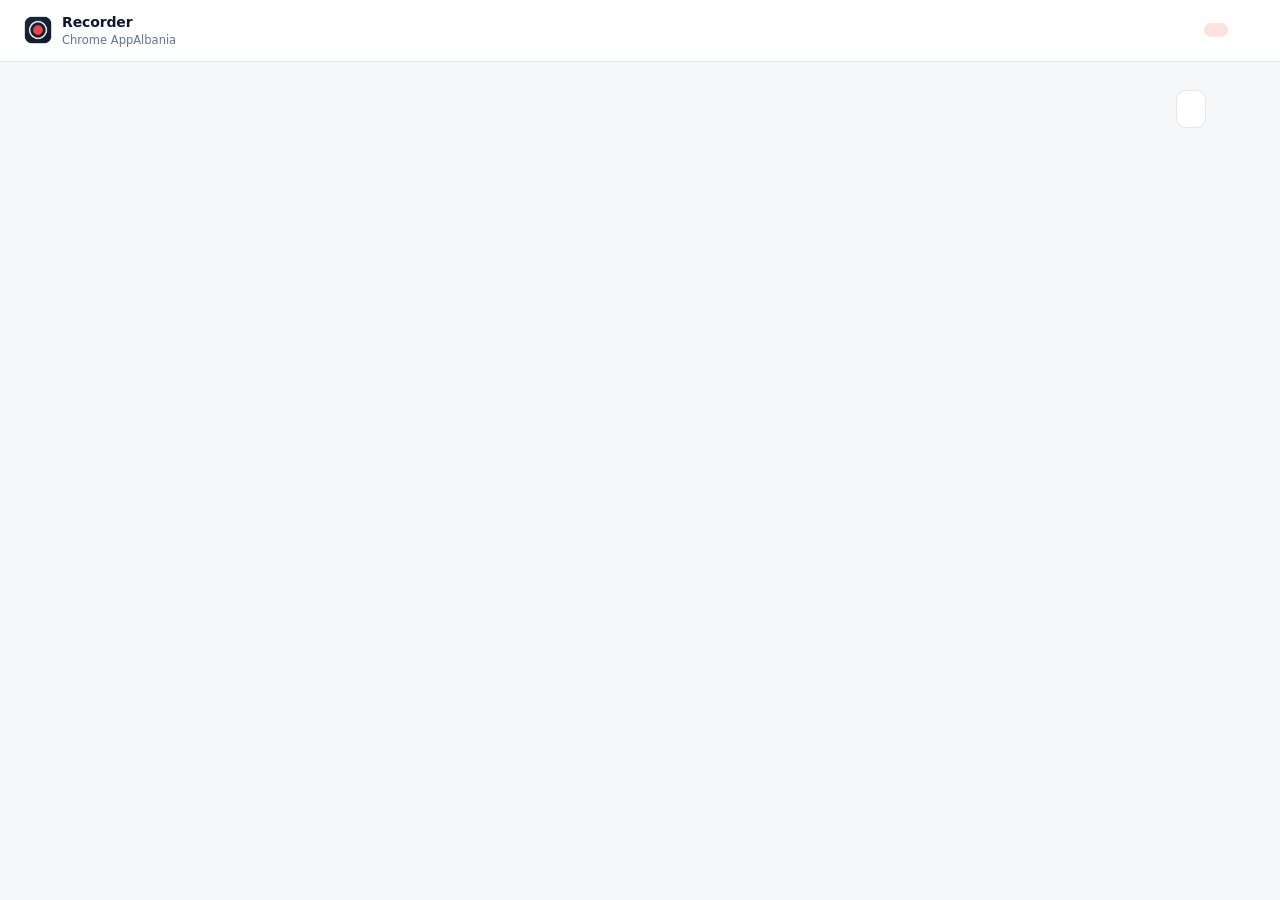
==== src/library.html @ f91f6a83 "Recorder Chrome AppAlbania 1.0.0: tab/window recorder extension Full HD MP4 recording of a tab or Ch" ====
<!doctype html>
<html>
<head>
<meta charset="utf-8">
<meta name="viewport" content="width=device-width, initial-scale=1">
<title>Recordings · Recorder Chrome AppAlbania</title>
<link rel="icon" href="../icons/icon32.png">
<link rel="stylesheet" href="style.css">
<link rel="stylesheet" href="pages.css">
</head>
<body>
  <div class="topbar">
    <div class="brand"><img src="../icons/icon48.png" alt=""><div>Recorder<small>Chrome AppAlbania</small></div></div>
    <nav>
      <a href="library.html" class="on" data-icon="film"><span data-t="recordings"></span></a>
      <a href="options.html" data-icon="gear"><span data-t="settings"></span></a>
    </nav>
  </div>

  <div class="wrap">
    <div class="lib-head">
      <div>
        <h1 data-t="libTitle"></h1>
        <p class="muted" id="summary"></p>
      </div>
      <button class="btn" id="refresh" data-icon="refresh"><span data-t="refresh"></span></button>
    </div>

    <div class="notice hidden" id="locked">
      <span data-t="folderLocked"></span>
      <button class="btn primary" id="grant" data-icon="lock"><span data-t="grant"></span></button>
    </div>

    <div class="grid" id="grid"></div>
    <div class="empty hidden" id="empty">
      <span data-icon="film"></span>
      <b data-t="empty"></b>
      <span data-t="emptySub"></span>
    </div>
  </div>

  <dialog id="player">
    <div class="bar"><b id="playerName"></b><button class="icon-btn" id="closePlayer" data-icon="close"></button></div>
    <video id="playerVideo" controls autoplay></video>
  </dialog>

  <script type="module" src="library.js"></script>
</body>
</html>
---- src/style.css ----
:root {
  --bg: #f6f7f9;
  --surface: #ffffff;
  --surface-2: #f1f3f6;
  --border: #e3e6eb;
  --text: #0f172a;
  --muted: #64748b;
  --accent: #ef4444;
  --accent-ink: #ffffff;
  --accent-soft: #fee2e2;
  --warn: #f59e0b;
  --ok: #16a34a;
  --focus: #2563eb;
  --radius: 14px;
  --shadow: 0 1px 2px rgba(15, 23, 42, .06), 0 4px 14px rgba(15, 23, 42, .06);
  color-scheme: light;
}
@media (prefers-color-scheme: dark) {
  :root {
    --bg: #0b0f17;
    --surface: #131a25;
    --surface-2: #1a2230;
    --border: #253043;
    --text: #e6eaf0;
    --muted: #8b97a8;
    --accent-soft: #3a1518;
    --shadow: 0 1px 2px rgba(0, 0, 0, .3), 0 6px 18px rgba(0, 0, 0, .25);
    color-scheme: dark;
  }
}

* { box-sizing: border-box; }
html, body { margin: 0; }
body {
  background: var(--bg);
  color: var(--text);
  font: 14px/1.45 system-ui, -apple-system, "Segoe UI", Roboto, sans-serif;
  -webkit-font-smoothing: antialiased;
}
button { font: inherit; color: inherit; cursor: pointer; }
:focus-visible { outline: 2px solid var(--focus); outline-offset: 2px; }

svg { width: 20px; height: 20px; fill: none; stroke: currentColor; stroke-width: 1.8; stroke-linecap: round; stroke-linejoin: round; flex: none; }

.brand { display: flex; align-items: center; gap: 10px; font-weight: 650; letter-spacing: -.01em; }
.brand img { width: 28px; height: 28px; }
.brand small { display: block; font-weight: 500; color: var(--muted); font-size: 11.5px; letter-spacing: 0; }

.icon-btn {
  display: inline-grid; place-items: center;
  width: 34px; height: 34px; border-radius: 10px;
  background: transparent; border: 1px solid transparent; color: var(--muted);
}
.icon-btn:hover { background: var(--surface-2); color: var(--text); }

.btn {
  display: inline-flex; align-items: center; justify-content: center; gap: 8px;
  height: 38px; padding: 0 14px; border-radius: 10px;
  border: 1px solid var(--border); background: var(--surface); font-weight: 560;
}
.btn:hover { background: var(--surface-2); }
.btn.primary { background: var(--accent); border-color: var(--accent); color: var(--accent-ink); }
.btn.primary:hover { filter: brightness(1.06); }
.btn.ghost { background: transparent; border-color: transparent; color: var(--muted); }
.btn.ghost:hover { color: var(--text); background: var(--surface-2); }
.btn svg { width: 17px; height: 17px; }

.muted { color: var(--muted); }
.hidden { display: none !important; }

/* switch */
.switch { position: relative; width: 40px; height: 24px; flex: none; }
.switch input { opacity: 0; width: 100%; height: 100%; margin: 0; position: absolute; cursor: pointer; z-index: 1; }
.switch span { position: absolute; inset: 0; border-radius: 99px; background: var(--border); transition: background .15s; }
.switch span::after { content: ""; position: absolute; top: 3px; left: 3px; width: 18px; height: 18px; border-radius: 50%; background: #fff; box-shadow: 0 1px 2px rgba(0,0,0,.25); transition: transform .15s; }
.switch input:checked + span { background: var(--accent); }
.switch input:checked + span::after { transform: translateX(16px); }
.switch input:focus-visible + span { outline: 2px solid var(--focus); outline-offset: 2px; }

/* segmented */
.seg { display: inline-flex; background: var(--surface-2); border: 1px solid var(--border); border-radius: 10px; padding: 3px; gap: 2px; flex-wrap: wrap; }
.seg button { border: 0; background: transparent; padding: 6px 12px; border-radius: 7px; font-weight: 560; color: var(--muted); }
.seg button[aria-pressed="true"] { background: var(--surface); color: var(--text); box-shadow: var(--shadow); }

.toast {
  position: fixed; left: 50%; bottom: 20px; transform: translateX(-50%);
  background: var(--text); color: var(--bg); padding: 9px 16px; border-radius: 10px;
  font-weight: 560; box-shadow: var(--shadow); z-index: 50;
}
---- src/pages.css ----
.topbar {
  position: sticky; top: 0; z-index: 10;
  display: flex; align-items: center; justify-content: space-between; gap: 12px;
  padding: 12px 24px; background: color-mix(in srgb, var(--surface) 88%, transparent);
  backdrop-filter: blur(10px); border-bottom: 1px solid var(--border);
}
.topbar nav { display: flex; gap: 4px; }
.topbar nav a {
  display: inline-flex; align-items: center; gap: 7px; padding: 7px 12px; border-radius: 10px;
  color: var(--muted); text-decoration: none; font-weight: 560;
}
.topbar nav a:hover { background: var(--surface-2); color: var(--text); }
.topbar nav a.on { background: var(--accent-soft); color: var(--accent); }
.topbar nav svg { width: 18px; height: 18px; }

.wrap { max-width: 1180px; margin: 0 auto; padding: 28px 24px 60px; }
.wrap.narrow { max-width: 720px; }
h1 { font-size: 26px; letter-spacing: -.02em; margin: 0 0 18px; }
h2 { font-size: 15px; margin: 0 0 4px; }
.small { font-size: 12.5px; }

.card { background: var(--surface); border: 1px solid var(--border); border-radius: var(--radius); padding: 18px 20px; margin-bottom: 14px; box-shadow: var(--shadow); }
.card > p { margin: 0 0 12px; }
.field { display: flex; align-items: center; justify-content: space-between; gap: 16px; padding: 12px 0; border-top: 1px solid var(--border); flex-wrap: wrap; }
.card h2 + .field { margin-top: 10px; }
.field label { font-weight: 540; }
.row-btns { display: flex; gap: 8px; flex-wrap: wrap; margin-top: 12px; }
.row-btns.tight { margin: 0; align-items: center; }
.folder-row { display: flex; align-items: center; gap: 12px; padding: 12px; border-radius: 12px; background: var(--surface-2); }
.folder-ico { width: 40px; height: 40px; border-radius: 10px; display: grid; place-items: center; background: var(--accent-soft); color: var(--accent); }
.grow { flex: 1; min-width: 0; }
.grow b, .grow small { display: block; overflow: hidden; text-overflow: ellipsis; white-space: nowrap; }
.kbd { border: 1px solid var(--border); border-radius: 6px; padding: 2px 8px; font-size: 12.5px; color: var(--muted); }

/* library */
.lib-head { display: flex; align-items: end; justify-content: space-between; gap: 12px; flex-wrap: wrap; margin-bottom: 18px; }
.lib-head h1 { margin: 0; }
.lib-head p { margin: 4px 0 0; }
.grid { display: grid; grid-template-columns: repeat(auto-fill, minmax(260px, 1fr)); gap: 16px; }
.item { background: var(--surface); border: 1px solid var(--border); border-radius: var(--radius); overflow: hidden; box-shadow: var(--shadow); display: flex; flex-direction: column; }
.thumb { position: relative; aspect-ratio: 16 / 9; background: #0b0f17; border: 0; padding: 0; display: block; width: 100%; }
.thumb video { width: 100%; height: 100%; object-fit: contain; display: block; pointer-events: none; }
.thumb .play { position: absolute; inset: 0; display: grid; place-items: center; opacity: 0; transition: opacity .15s; background: rgba(0,0,0,.25); }
.thumb:hover .play, .thumb:focus-visible .play { opacity: 1; }
.thumb .play svg { width: 46px; height: 46px; color: #fff; fill: rgba(255,255,255,.9); stroke: none; }
.thumb .dur { position: absolute; right: 8px; bottom: 8px; background: rgba(0,0,0,.72); color: #fff; font-size: 12px; font-weight: 600; padding: 1px 6px; border-radius: 6px; font-variant-numeric: tabular-nums; }
.meta { padding: 10px 12px 4px; min-width: 0; }
.meta b { display: block; font-weight: 600; overflow: hidden; text-overflow: ellipsis; white-space: nowrap; }
.meta small { color: var(--muted); }
.tools { display: flex; gap: 2px; padding: 4px 6px 8px; margin-top: auto; }
.tools .icon-btn svg { width: 18px; height: 18px; }
.tools .icon-btn.danger:hover { color: var(--accent); }

.empty { text-align: center; padding: 70px 20px; color: var(--muted); }
.empty svg { width: 54px; height: 54px; color: var(--border); }
.empty b { display: block; color: var(--text); font-size: 17px; margin: 10px 0 4px; }

.notice { display: flex; align-items: center; gap: 12px; justify-content: space-between; flex-wrap: wrap; padding: 12px 16px; border-radius: 12px; background: var(--accent-soft); margin-bottom: 16px; }

dialog { border: 0; padding: 0; background: #000; border-radius: 14px; max-width: min(1200px, 94vw); width: 100%; box-shadow: 0 20px 60px rgba(0,0,0,.5); }
dialog::backdrop { background: rgba(5, 8, 14, .78); }
dialog video { display: block; width: 100%; max-height: 82vh; background: #000; }
dialog .bar { display: flex; align-items: center; justify-content: space-between; gap: 8px; padding: 8px 10px 8px 16px; color: #e6eaf0; background: #0b0f17; }
dialog .bar b { overflow: hidden; text-overflow: ellipsis; white-space: nowrap; font-weight: 560; }
dialog .icon-btn { color: #cbd5e1; }
dialog .icon-btn:hover { background: #1a2230; color: #fff; }

@media (max-width: 560px) {
  .topbar { padding: 10px 16px; }
  .topbar nav a span { display: none; }
  .wrap { padding: 20px 16px 48px; }
}

.block { display: block; margin-top: 2px; max-width: 46ch; }
.select {
  height: 38px; min-width: 220px; max-width: 100%; padding: 0 34px 0 12px; border-radius: 10px;
  border: 1px solid var(--border); background: var(--surface-2); color: var(--text); font: inherit; font-weight: 540;
  appearance: none; cursor: pointer;
  background-image: url("data:image/svg+xml,%3Csvg xmlns='http://www.w3.org/2000/svg' viewBox='0 0 24 24' fill='none' stroke='%2364748b' stroke-width='2' stroke-linecap='round'%3E%3Cpath d='M6 9l6 6 6-6'/%3E%3C/svg%3E");
  background-repeat: no-repeat; background-position: right 10px center; background-size: 16px;
}
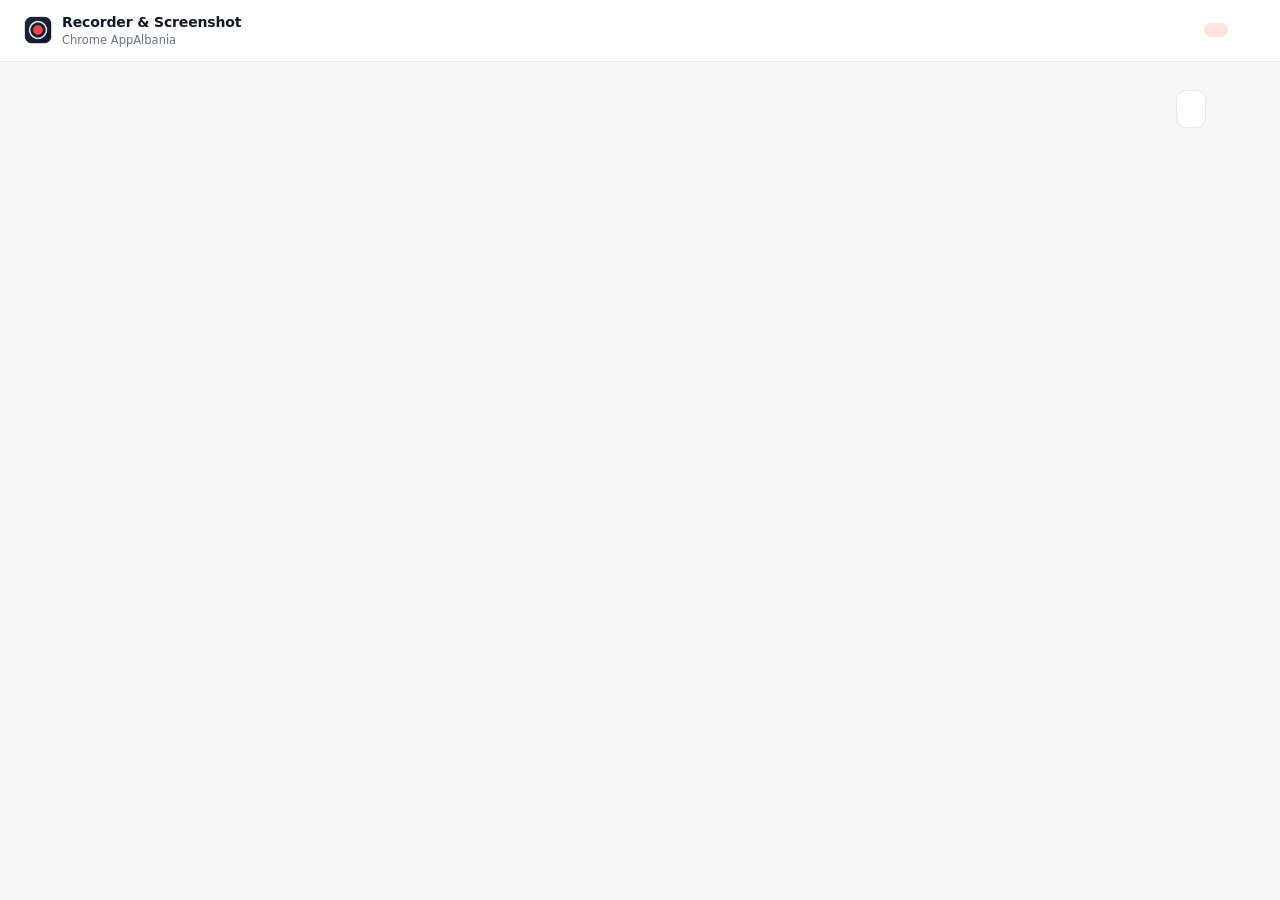
==== commit 34dbcad2: "1.1.0: screenshots (area, visible, full page) with drawing tools, copy, PNG/PDF; window mode removed" ====
--- a/src/library.html
+++ b/src/library.html
@@ -10,7 +10,7 @@
 </head>
 <body>
   <div class="topbar">
-    <div class="brand"><img src="../icons/icon48.png" alt=""><div>Recorder<small>Chrome AppAlbania</small></div></div>
+    <div class="brand"><img src="../icons/icon48.png" alt=""><div>Recorder &amp; Screenshot<small>Chrome AppAlbania</small></div></div>
     <nav>
       <a href="library.html" class="on" data-icon="film"><span data-t="recordings"></span></a>
       <a href="options.html" data-icon="gear"><span data-t="settings"></span></a>
--- a/src/pages.css
+++ b/src/pages.css
@@ -27,6 +27,12 @@
 .row-btns { display: flex; gap: 8px; flex-wrap: wrap; margin-top: 12px; }
 .row-btns.tight { margin: 0; align-items: center; }
 .folder-row { display: flex; align-items: center; gap: 12px; padding: 12px; border-radius: 12px; background: var(--surface-2); }
+.folder-row { cursor: pointer; transition: box-shadow .15s; }
+.folder-row:hover { box-shadow: inset 0 0 0 1px var(--accent); }
+.folder-row .grow { min-width: 0; }
+.folder-row .grow b { display: block; overflow: hidden; text-overflow: ellipsis; white-space: nowrap; }
+.folder-row #choose { flex: none; }
+@media (max-width: 520px) { .folder-row { flex-wrap: wrap; } .folder-row #choose { width: 100%; justify-content: center; } }
 .folder-ico { width: 40px; height: 40px; border-radius: 10px; display: grid; place-items: center; background: var(--accent-soft); color: var(--accent); }
 .grow { flex: 1; min-width: 0; }
 .grow b, .grow small { display: block; overflow: hidden; text-overflow: ellipsis; white-space: nowrap; }
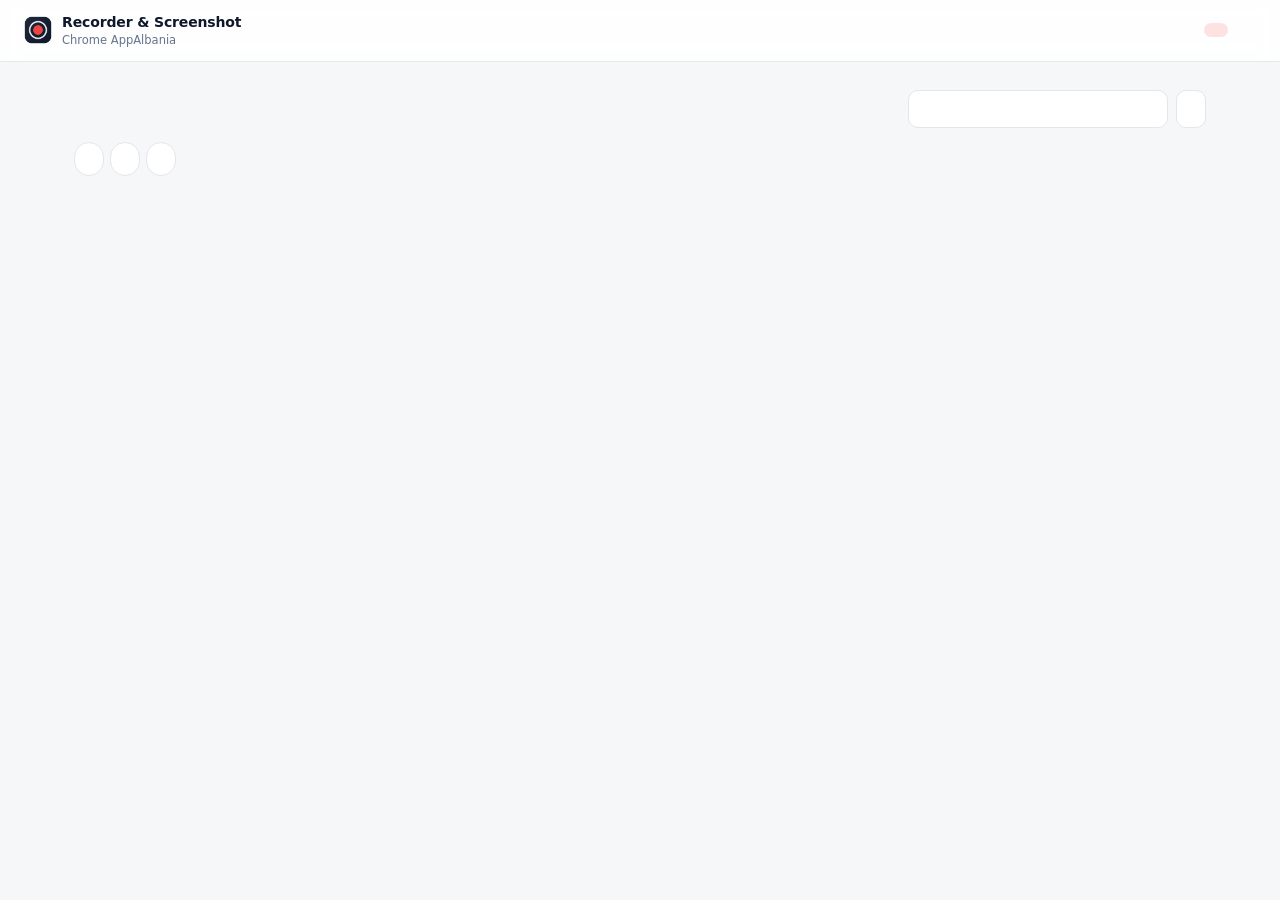
==== commit efd9f49c: "1.2.0: one Gallery for recordings and screenshots, with filters and search - Gallery (was Recordings" ====
--- a/src/library.html
+++ b/src/library.html
@@ -12,7 +12,7 @@
   <div class="topbar">
     <div class="brand"><img src="../icons/icon48.png" alt=""><div>Recorder &amp; Screenshot<small>Chrome AppAlbania</small></div></div>
     <nav>
-      <a href="library.html" class="on" data-icon="film"><span data-t="recordings"></span></a>
+      <a href="library.html" class="on" data-icon="film"><span data-t="gallery"></span></a>
       <a href="options.html" data-icon="gear"><span data-t="settings"></span></a>
     </nav>
   </div>
@@ -20,10 +20,19 @@
   <div class="wrap">
     <div class="lib-head">
       <div>
-        <h1 data-t="libTitle"></h1>
+        <h1 data-t="gallery"></h1>
         <p class="muted" id="summary"></p>
       </div>
-      <button class="btn" id="refresh" data-icon="refresh"><span data-t="refresh"></span></button>
+      <div class="lib-actions">
+        <label class="search" data-icon="search"><input type="search" id="q" autocomplete="off"></label>
+        <button class="btn" id="refresh" data-icon="refresh"><span data-t="refresh"></span></button>
+      </div>
+    </div>
+
+    <div class="kinds" id="kinds" role="group">
+      <button data-kind="all" data-t="all"></button>
+      <button data-kind="video" data-icon="film"><span data-t="recordings"></span></button>
+      <button data-kind="shot" data-icon="camera"><span data-t="shotsTitle"></span></button>
     </div>
 
     <div class="notice hidden" id="locked">
@@ -34,14 +43,16 @@
     <div class="grid" id="grid"></div>
     <div class="empty hidden" id="empty">
       <span data-icon="film"></span>
-      <b data-t="empty"></b>
-      <span data-t="emptySub"></span>
+      <b id="emptyTitle"></b>
+      <span id="emptySub"></span>
     </div>
+    <p class="empty hidden" id="noHits" data-t="noHits"></p>
   </div>
 
   <dialog id="player">
     <div class="bar"><b id="playerName"></b><button class="icon-btn" id="closePlayer" data-icon="close"></button></div>
     <video id="playerVideo" controls autoplay></video>
+    <img id="playerImg" class="hidden" alt="">
   </dialog>
 
   <script type="module" src="library.js"></script>
--- a/src/pages.css
+++ b/src/pages.css
@@ -57,6 +57,29 @@
 .tools .icon-btn svg { width: 18px; height: 18px; }
 .tools .icon-btn.danger:hover { color: var(--accent); }
 
+.kinds { display: flex; gap: 6px; flex-wrap: wrap; margin: -4px 0 18px; }
+.kinds button {
+  display: inline-flex; align-items: center; gap: 6px; height: 34px; padding: 0 14px; border-radius: 999px;
+  border: 1px solid var(--border); background: var(--surface); color: var(--muted); font-weight: 580; font-size: 13.5px;
+}
+.kinds button svg { width: 16px; height: 16px; }
+.kinds button:hover { color: var(--text); }
+.kinds button[aria-pressed="true"] { background: var(--accent-soft); border-color: transparent; color: var(--accent); }
+.lib-actions { display: flex; gap: 8px; align-items: center; flex-wrap: wrap; }
+.search {
+  display: flex; align-items: center; gap: 7px; height: 38px; padding: 0 12px; border-radius: 10px; width: 260px; max-width: 100%;
+  border: 1px solid var(--border); background: var(--surface); color: var(--muted);
+}
+.search:focus-within { border-color: var(--focus); }
+.search svg { width: 17px; height: 17px; }
+.search input { flex: 1; min-width: 0; border: 0; outline: 0; background: transparent; color: var(--text); font: inherit; }
+.thumb.shot { background: var(--surface-2); overflow: hidden; }
+.thumb.shot img { width: 100%; height: 100%; object-fit: cover; object-position: top; display: block; }
+.thumb .pdf { position: absolute; inset: 0; display: grid; place-content: center; justify-items: center; gap: 4px; color: var(--accent); }
+.thumb .pdf svg { width: 44px; height: 44px; }
+.thumb .pdf b { font-size: 13px; letter-spacing: .08em; }
+dialog img { display: block; max-width: 100%; max-height: 82vh; margin: 0 auto; background: #fff; }
+@media (max-width: 560px) { .lib-actions, .search { width: 100%; } .search { flex: 1; } }
 .empty { text-align: center; padding: 70px 20px; color: var(--muted); }
 .empty svg { width: 54px; height: 54px; color: var(--border); }
 .empty b { display: block; color: var(--text); font-size: 17px; margin: 10px 0 4px; }
